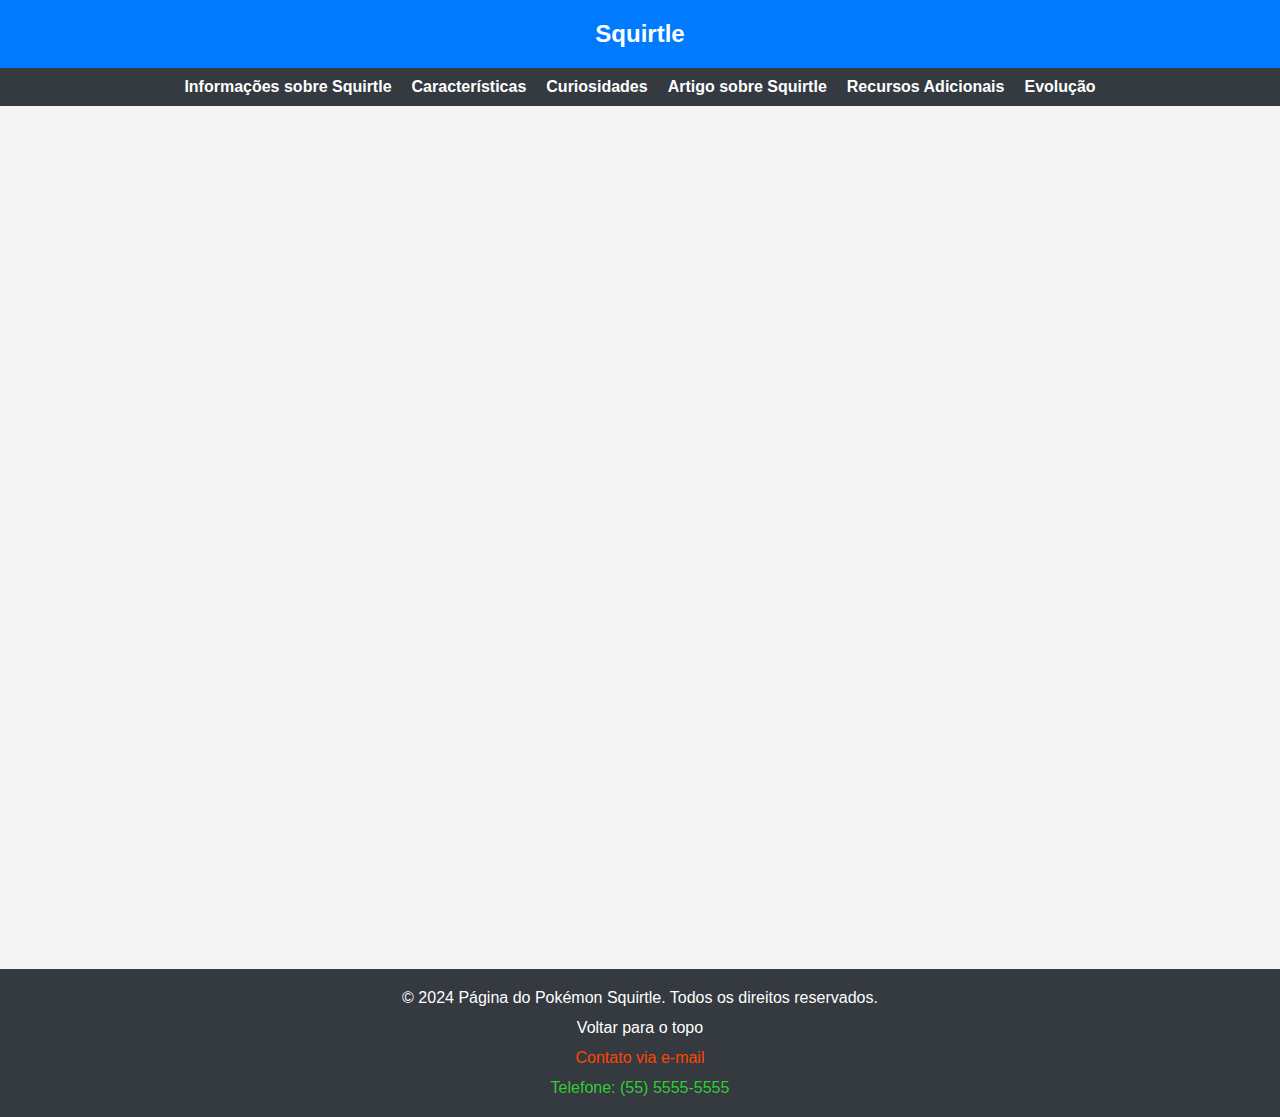
==== index.html @ cf08bdd8 "mudando nome do arquivo para index" ====
<!DOCTYPE html>
<html lang="pt-br">

<head>
  <meta charset="UTF-8" />
  <title>Página do Pokémon Squirtle</title>
  <meta name="viewport" content="width=device-width, initial-scale=1">
  <link rel="stylesheet" href="style.css">
</head>

<body>
  <header id="header">
    <h1>Squirtle</h1>
  </header>

  <nav aria-label="Navegação principal">
    <ul>
      <li><a href="#info-squirtle">Informações sobre Squirtle</a></li>
      <li><a href="#caracteristicas">Características</a></li>
      <li><a href="#curiosidades">Curiosidades</a></li>
      <li><a href="#artigo-squirtle">Artigo sobre Squirtle</a></li>
      <li><a href="#recursos">Recursos Adicionais</a></li>
      <li><a href="#evolucao">Evolução</a></li>
    </ul>
  </nav>

  <main>
    <section id="info-squirtle" aria-labelledby="info-squirtle-label">
      <h2 id="info-squirtle-label">Informações sobre Squirtle</h2>

      <div class="squitleImgInfo">
          <img src="https://raw.githubusercontent.com/PokeAPI/sprites/master/sprites/pokemon/7.png"
            alt="Squirtle - Pokémon do tipo Água" />
          <img class="imgSquirtle"
            src="https://archives.bulbagarden.net/media/upload/thumb/7/79/Squirtle_SSBU.png/200px-Squirtle_SSBU.png"
            alt="squirtle2" />
      </div>
      <p>
        Squirtle é um Pokémon do tipo Água. É o Pokémon inicial da região de
        Kanto e evolui para Wartortle.
      </p>
    </section>

    <section id="caracteristicas" aria-labelledby="caracteristicas-label">
      <h2 id="caracteristicas-label">Características</h2>
      <p>
        Squirtle é conhecido por sua concha nas costas, que oferece proteção
        adicional. Ele possui ataques de água poderosos, como Water Gun e
        Hydro Pump.
      </p>
    </section>

    <section id="curiosidades" aria-labelledby="curiosidades-label">
      <h2 id="curiosidades-label">Curiosidades</h2>
      <ul>
        <li>Squirtle é um dos Pokémon mais populares e adoráveis.</li>
        <li>
          Seu nome deriva das palavras "squirrel" (esquilo) e "turtle"
          (tartaruga).
        </li>
        <li>
          Squirtle é frequentemente escolhido por treinadores para começar sua
          jornada Pokémon.
        </li>
      </ul>
    </section>

    <article id="artigo-squirtle" aria-labelledby="artigo-squirtle-label">
      <h2 id="artigo-squirtle-label">Squirtle: O Amigo Aquático</h2>
      <p>
        Squirtle, com sua aparência simpática e sua habilidade em controlar a
        água, conquistou o coração de treinadores Pokémon ao redor do mundo.
        Sendo o inicial de água na região de Kanto, Squirtle é uma escolha
        popular para aqueles que buscam equilíbrio e versatilidade em suas
        equipes.
      </p>
      <p>
        Sua concha nas costas não apenas oferece proteção, mas também é um
        símbolo de resistência. Ao evoluir para Wartortle e, posteriormente,
        para Blastoise, Squirtle se transforma em uma força formidável,
        dominando ataques aquáticos que podem surpreender adversários em
        batalhas.
      </p>
      <p>
        Além de suas habilidades de batalha, Squirtle é conhecido por seu
        carisma. Treinadores muitas vezes descrevem a relação com seu Squirtle
        como uma amizade profunda, tornando-o não apenas um companheiro de
        lutas, mas um amigo leal ao longo de suas jornadas.
      </p>
    </article>

    <section id="recursos" aria-labelledby="recursos-label">
      <h2 id="recursos-label">Recursos Adicionais</h2>
      <ul>
        <li>
          <a href="https://www.pokemon.com/br/pokedex/squirtle" target="_blank">Pokédex - Squirtle</a>
        </li>
        <li>
          <a href="https://bulbapedia.bulbagarden.net/wiki/Squirtle_(Pok%C3%A9mon)" target="_blank">Bulbapedia -
            Squirtle</a>
        </li>
      </ul>
    </section>

    <section id="evolucao" aria-labelledby="evolucao-label">
      <h2 id="evolucao-label">Evoluções</h2>
      <ul>
        <li>
          <figure>
            <img src="https://assets.pokemon.com/assets/cms2/img/pokedex/detail/007.png" alt="Squirtle" />
            <figcaption>1. Squirtle</figcaption>
          </figure>
        </li>

        <li>
          <figure>
            <img src="https://assets.pokemon.com/assets/cms2/img/pokedex/detail/008.png" alt="Wartortle" />
            <figcaption>2. Wartortle</figcaption>
          </figure>
        </li>

        <li>
          <figure>
            <img src="https://assets.pokemon.com/assets/cms2/img/pokedex/detail/009.png" alt="Blastoise" />
            <figcaption>3. Blastoise</figcaption>
          </figure>
        </li>
      </ul>
    </section>
  </main>

  <footer aria-label="Rodapé">
    <p aria-label="Copyright">
      &copy; 2024 Página do Pokémon Squirtle. Todos os direitos reservados.
    </p>
    <p><a href="#header">Voltar para o topo</a></p>
    <p><a href="mailto:contato@squirtlepage.com">Contato via e-mail</a></p>
    <p><a href="tel:+5555555555">Telefone: (55) 5555-5555</a></p>
  </footer>
</body>

</html>
---- style.css ----
/* Reset de estilos para garantir consistência em diferentes navegadores */
body,
h1,
h2,
p,
ul,
ol,
li,
figure,
table,
th,
td {
  margin: 0;
  padding: 0;
}

* {
  box-sizing: border-box;
}

/* Estilos gerais */

body {
  font-family: 'Arial', sans-serif;
  color: #333;
  background-color: #f4f4f4;
}

main {
  display: grid;
  grid-template-columns: 1fr 1fr;
  margin: 0 10vw;
  gap: 20px;
 
}

main > section {
  padding: 20px;
}

main section,
main article {
  color: black;
  background-color: #fff;
  padding: 20px;
  border-radius: 5px;
  box-shadow: 0 0 10px rgba(0, 0, 0, 0.1);
  margin-bottom: 20px;
  display: flex;
  flex-direction: column;

  opacity: 0; /* Começa com opacidade 0 para aplicar o efeito de fade in */
  transform: translateY(-20px); /* Começa com translateY -20px para aplicar o efeito de deslizamento */
  animation: fadeIn 0.5s ease-in-out forwards; /* Aplica a animação de fadeIn */
 
}


section h1,
section h2,
section h3 {
  margin-bottom: 8px;
}

article h1,
article h2,
article h3 {
  margin-bottom: 10px;
}



ul li {
  list-style-position: inside;
}

/* Header */

header {
  background-color: #007bff;
  color: #fff;
  padding: 20px;
  display: flex;
  justify-content: center;
}

header h1 {
  font-size: 24px;
}

/* Lista de navegação */

nav ul {
  list-style: none;
  display: flex;
  gap: 20px;
  justify-content: center;
  flex-wrap: wrap;
  background-color: #343a40;
  padding: 10px;
  margin-bottom: 20px;
}

nav a {
  text-decoration: none;
  color: #fff;
  font-weight: bold;
}

nav a:hover {
  transition: color 0.3s ease;
  color: #ffc107;
}

/* Seções */

#info-squirtle img {
  width: 150px;
  height: 150px;
  align-self: center;
  transition: transform 0.3s ease;
}
#info-squirtle img:hover{
  transform: scale(1.1);
}

#curiosidades li::marker {
  content: '🔍';
}

#curiosidades ul{
    display: flex;
    flex-direction: column;
    gap: 12px;
}


#evolucao ul {
  display: flex;
  justify-content: space-around;
  flex-wrap: wrap;
  list-style: none;
}

#evolucao img {
  height: 150px;
  transition: transform 0.3s ease;
 
}

#evolucao img:hover{
  transform: scale(1.1);
}

#evolucao figcaption {
  font-weight: 600;
  font-size: 20px;
  text-align: center;
  margin-top: 16px;
}

article {
  background-color: #ffc107;
  color: #fff;
}

/* Links */

a[target='_blank'] {
  color: #4592c4;
  font-weight: bold;
}

a[target='_blank']:hover {
  opacity: 0.8;
}

/* Footer */

footer {
    display: flex;
    flex-direction: column;
  background-color: #343a40;
  color: #fff;
  padding: 20px;
 align-items: center;
 justify-content: center;
  bottom: 0;
  gap: 12px;
}

footer a {
  text-decoration: none;
  transition: color 0.3s ease-in-out;
}

footer a:hover{
  opacity: 0.4;
  transition: opacity 0.3s ease ;
}

footer a[href*='#'] {
  color: white;
}

footer a[href*='mailto'] {
  color: orangered;
}

footer a[href*='tel'] {
  color: limegreen;
}

footer a[href]:hover {
  opacity: 0.8;
}

.imgSquirtle{
    padding: 30px;
}
.squitleImgInfo{
    display: flex;
    justify-content: space-evenly;
    flex-wrap: wrap;
    
}

@media screen and (max-width:768px) {
  main{
    display: grid;
    grid-template-columns: 1fr;
  }

  nav ul{
    display: flex;
    flex-direction: column;
    align-items: center;
    justify-content: center;
  }

  h1{
    font-size: 20px;
  }

  #evolucao figcaption {
    font-size: 16px;
 }

  h2{
    font-size: 18px;
  }
}

@keyframes fadeIn {
  from {
    opacity: 0;
    transform: translateY(-20px);
  }
  to {
    opacity: 1;
    transform: translateY(0);
  }
}
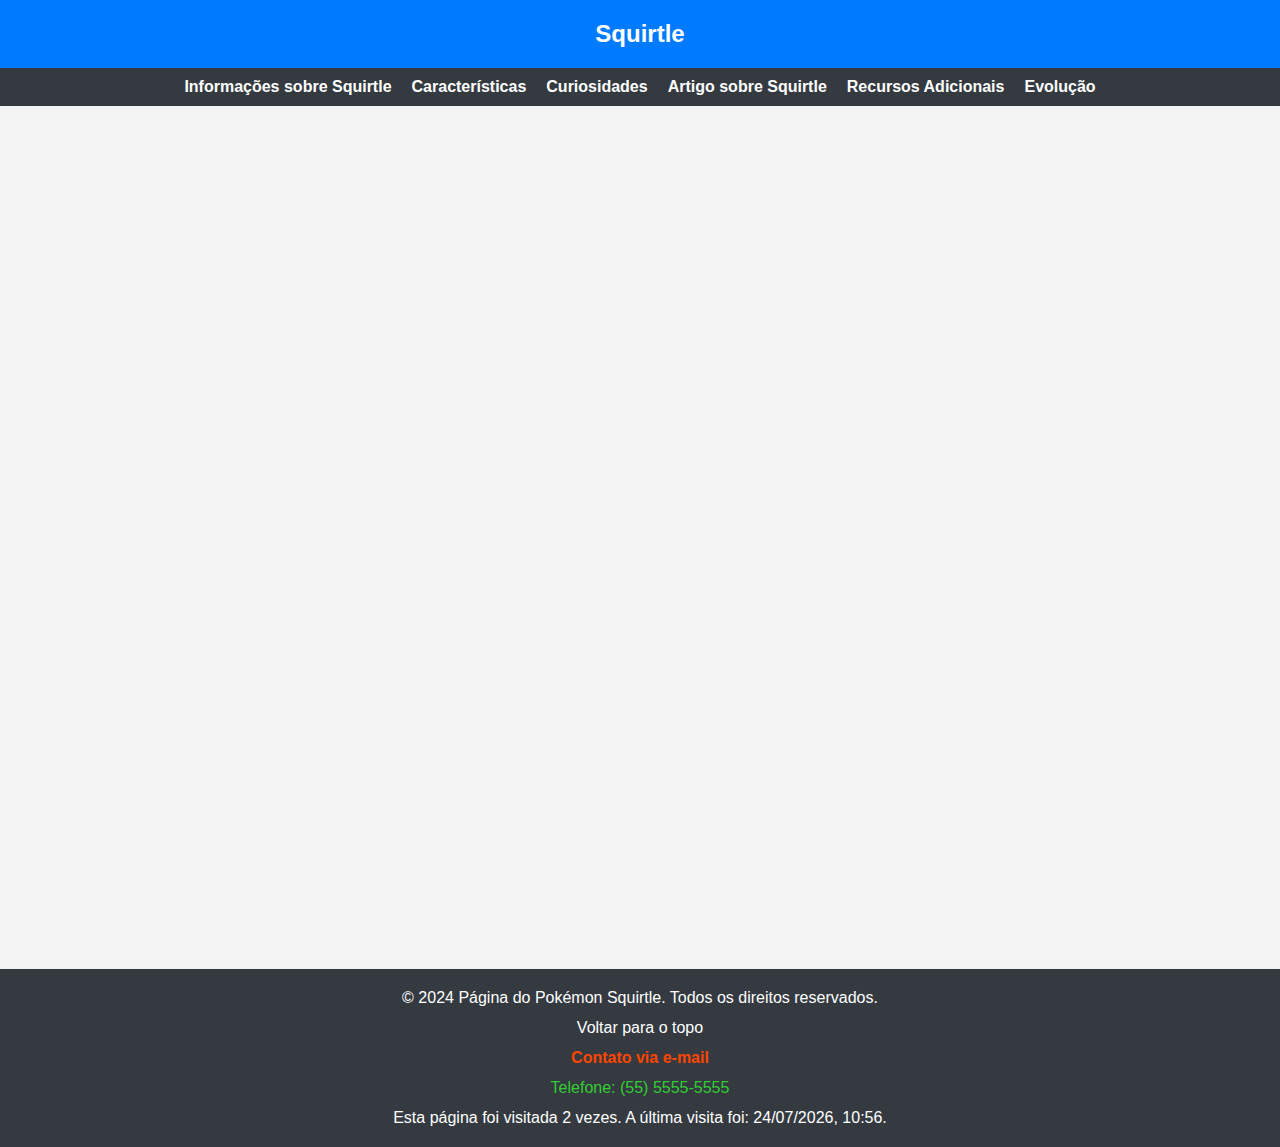
==== commit 842c915f: "adionando scripts" ====
--- a/index.html
+++ b/index.html
@@ -6,6 +6,7 @@
   <title>Página do Pokémon Squirtle</title>
   <meta name="viewport" content="width=device-width, initial-scale=1">
   <link rel="stylesheet" href="style.css">
+  <script src="./pages/pokemon/index.js"></script>
 </head>
 
 <body>
@@ -106,24 +107,32 @@
       <h2 id="evolucao-label">Evoluções</h2>
       <ul>
         <li>
+          
+          <a href="./pages/pokemon/index.html?name=squirtle">
           <figure>
             <img src="https://assets.pokemon.com/assets/cms2/img/pokedex/detail/007.png" alt="Squirtle" />
             <figcaption>1. Squirtle</figcaption>
           </figure>
+          </a>
         </li>
+      
+        <li>
 
-        <li>
+          <a href="./pages/pokemon/index.html?name=wartortle">
           <figure>
             <img src="https://assets.pokemon.com/assets/cms2/img/pokedex/detail/008.png" alt="Wartortle" />
             <figcaption>2. Wartortle</figcaption>
           </figure>
+          </a>
         </li>
 
         <li>
+          <a href="./pages/pokemon/index.html?name=blastoise">
           <figure>
             <img src="https://assets.pokemon.com/assets/cms2/img/pokedex/detail/009.png" alt="Blastoise" />
             <figcaption>3. Blastoise</figcaption>
           </figure>
+          </a>
         </li>
       </ul>
     </section>
@@ -134,9 +143,12 @@
       &copy; 2024 Página do Pokémon Squirtle. Todos os direitos reservados.
     </p>
     <p><a href="#header">Voltar para o topo</a></p>
-    <p><a href="mailto:contato@squirtlepage.com">Contato via e-mail</a></p>
-    <p><a href="tel:+5555555555">Telefone: (55) 5555-5555</a></p>
+    <p><a href="mailto:joaopaulo.arteagle17@gmail.com" target="_blank">Contato via e-mail</a></p>
+    <p><a href="tel:+5544998528822">Telefone: (55) 5555-5555</a></p>
+    <p id="visits">carregando</p>
   </footer>
+
+  <script src="pages/pokemon/index.js"></script>
 </body>
 
 </html>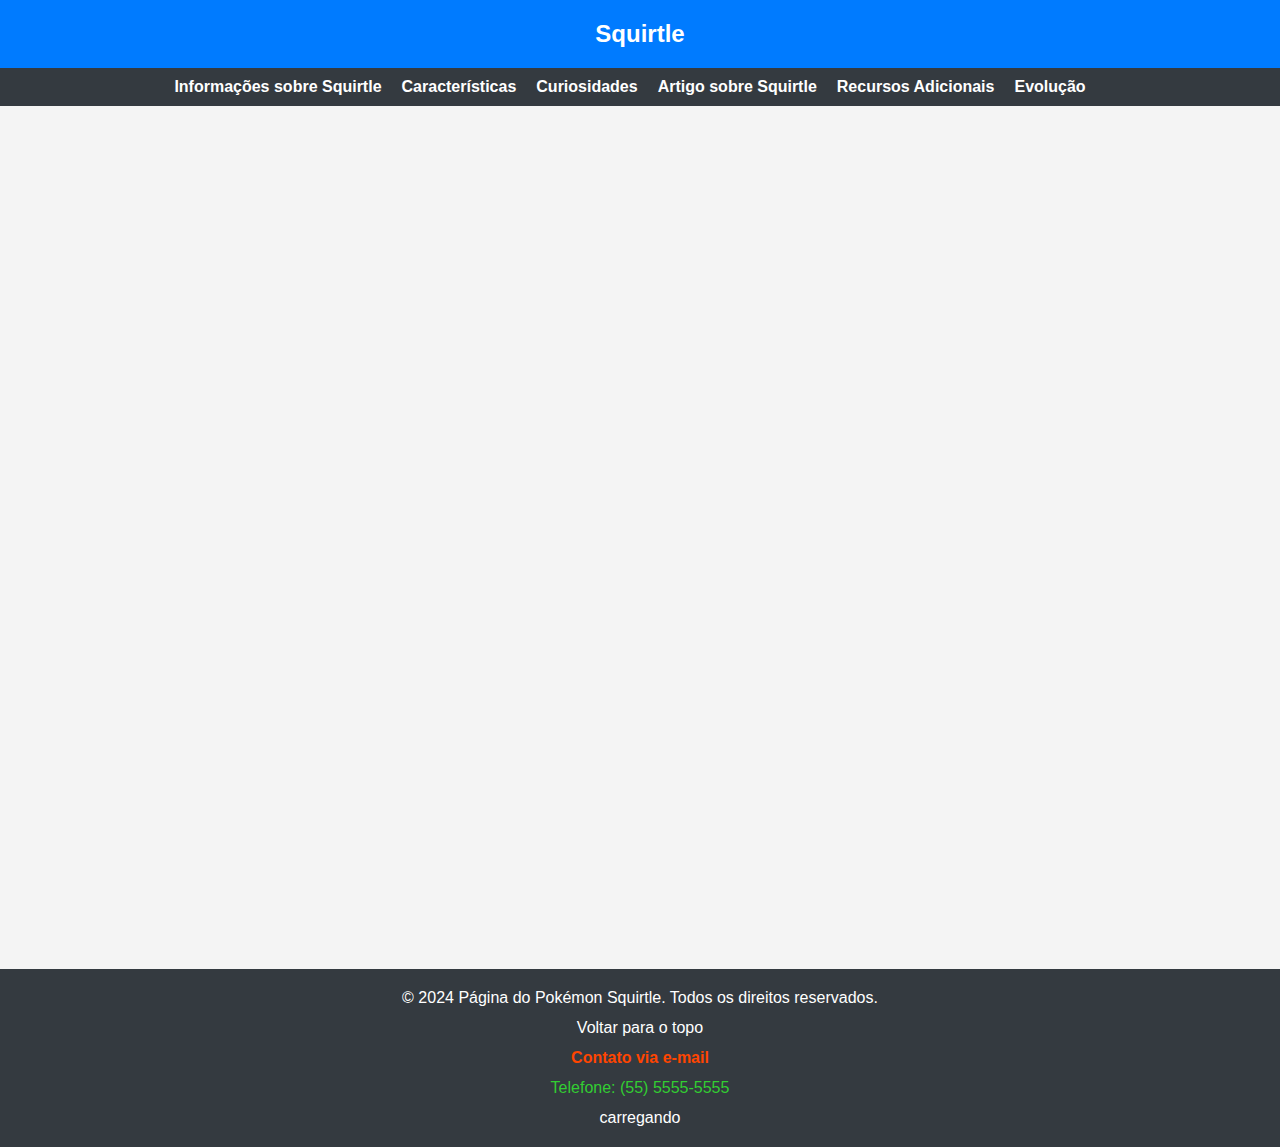
==== commit ba63baba: "new version" ====
--- a/index.html
+++ b/index.html
@@ -8,6 +8,7 @@
   <link rel="stylesheet" href="style.css">
   <script src="./pages/pokemon/index.js"></script>
 </head>
+
 
 <body>
   <header id="header">
@@ -22,6 +23,7 @@
       <li><a href="#artigo-squirtle">Artigo sobre Squirtle</a></li>
       <li><a href="#recursos">Recursos Adicionais</a></li>
       <li><a href="#evolucao">Evolução</a></li>
+      <li><a href="todoList/to-do.html"></a></li>
     </ul>
   </nav>
 
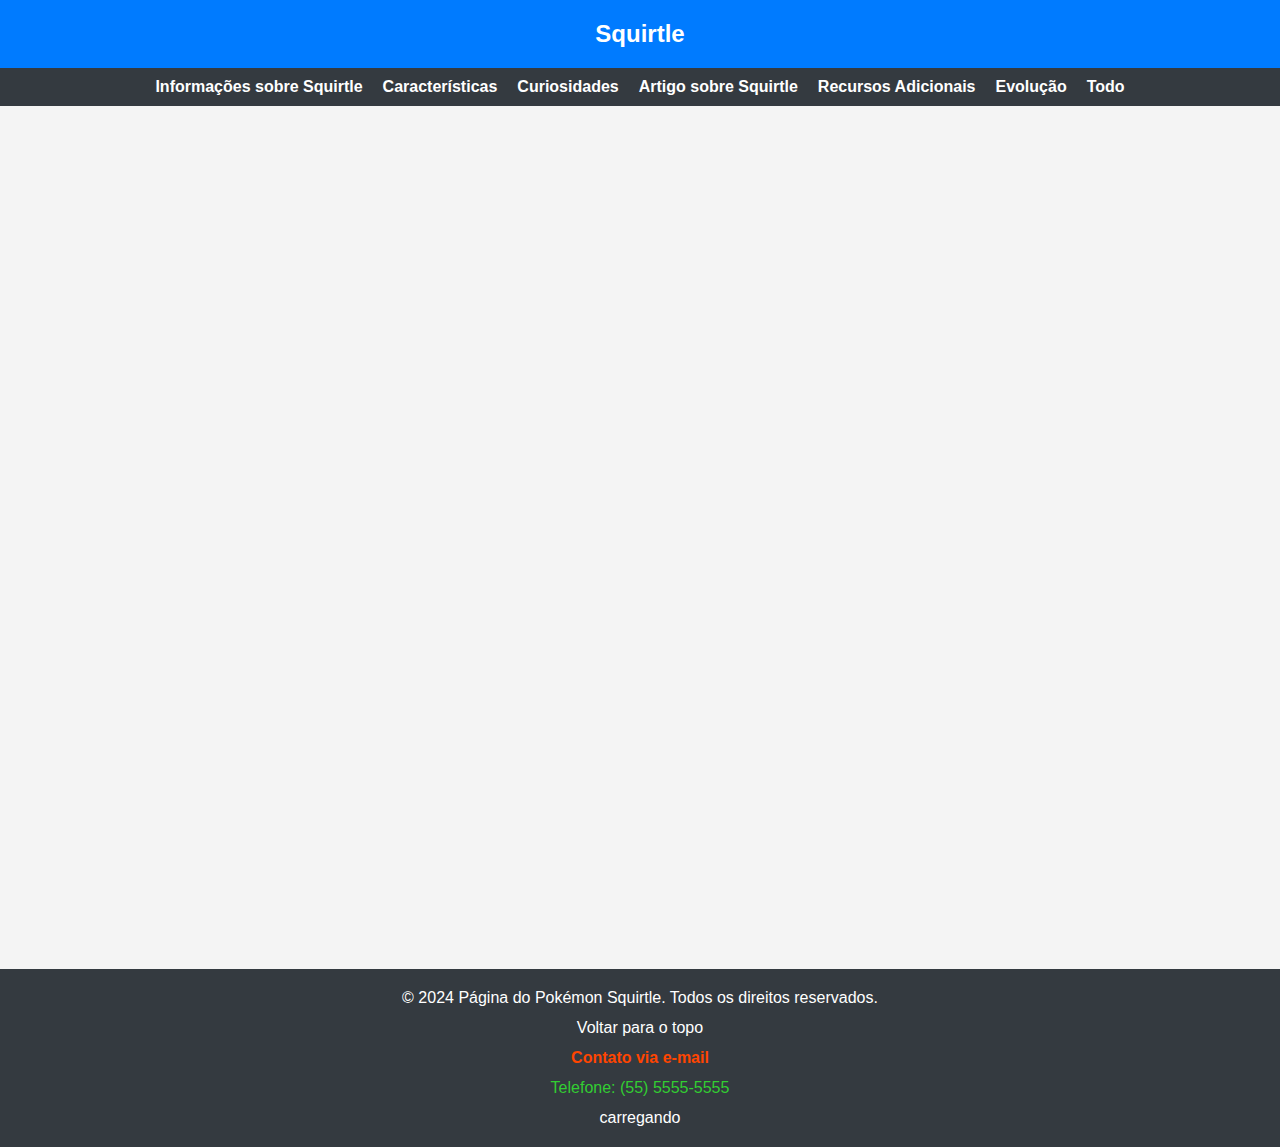
==== commit 8055d693: "new version" ====
--- a/index.html
+++ b/index.html
@@ -23,7 +23,7 @@
       <li><a href="#artigo-squirtle">Artigo sobre Squirtle</a></li>
       <li><a href="#recursos">Recursos Adicionais</a></li>
       <li><a href="#evolucao">Evolução</a></li>
-      <li><a href="todoList/to-do.html"></a></li>
+      <li><a href="todoList/to-do.html">Todo</a></li>
     </ul>
   </nav>
 
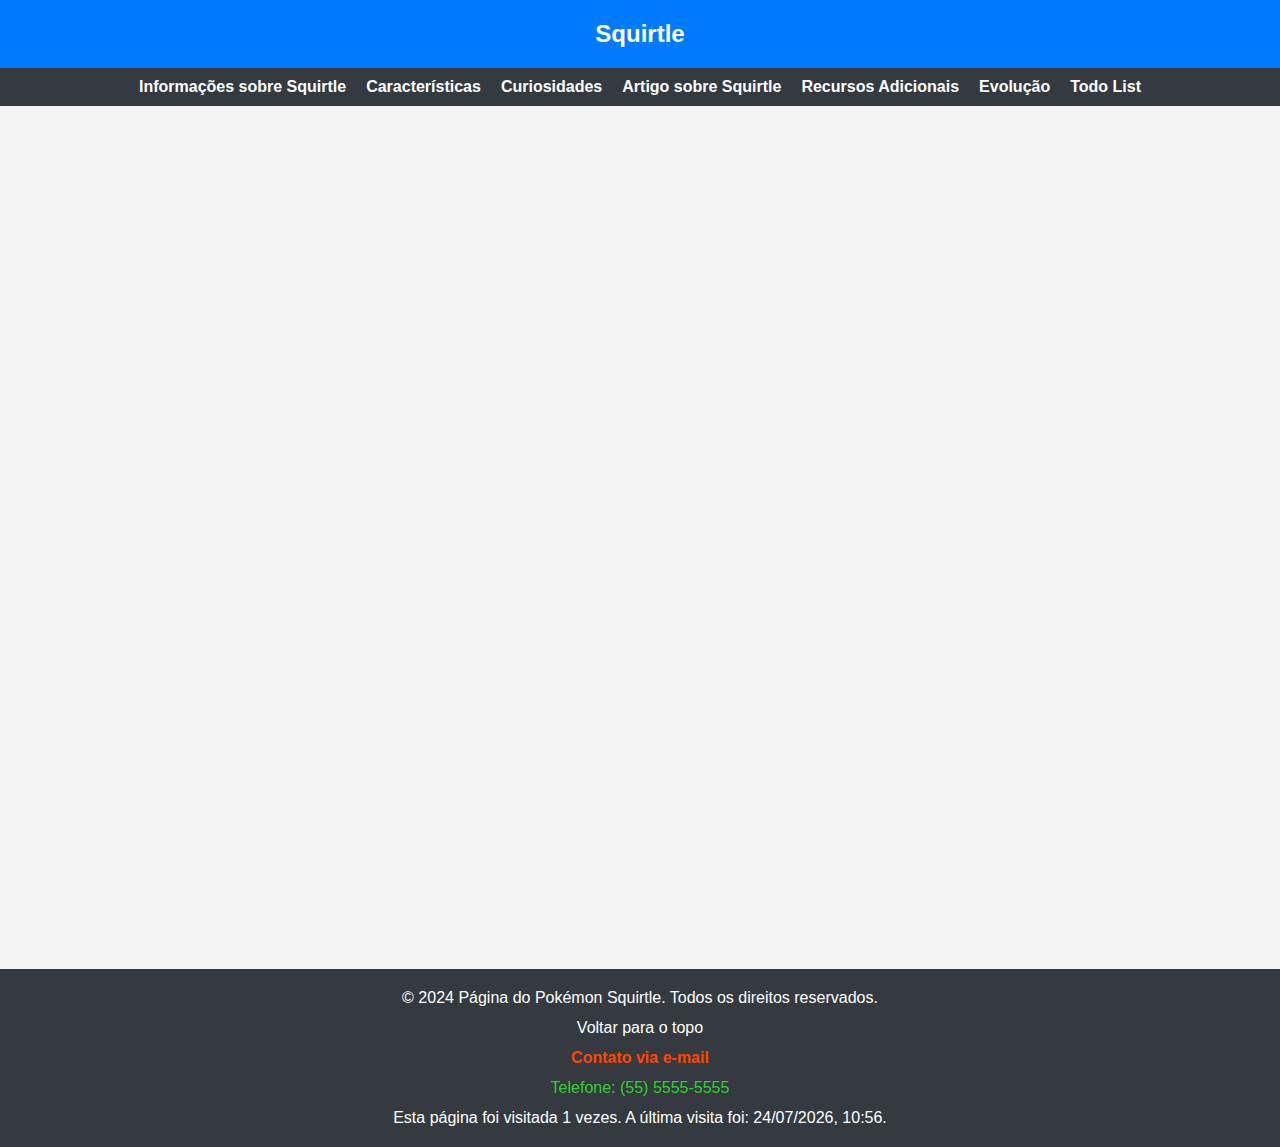
==== commit 41693db4: "atividade 05/09/2024" ====
--- a/index.html
+++ b/index.html
@@ -23,7 +23,7 @@
       <li><a href="#artigo-squirtle">Artigo sobre Squirtle</a></li>
       <li><a href="#recursos">Recursos Adicionais</a></li>
       <li><a href="#evolucao">Evolução</a></li>
-      <li><a href="todoList/to-do.html">Todo</a></li>
+      <li><a href="todoList/to-do.html">Todo List</a></li>
     </ul>
   </nav>
 
@@ -150,7 +150,8 @@
     <p id="visits">carregando</p>
   </footer>
 
-  <script src="pages/pokemon/index.js"></script>
+  <!-- <script src="pages/pokemon/index.js"></script> -->
+  <script src="todoList/index.js"></script>
 </body>
 
 </html>